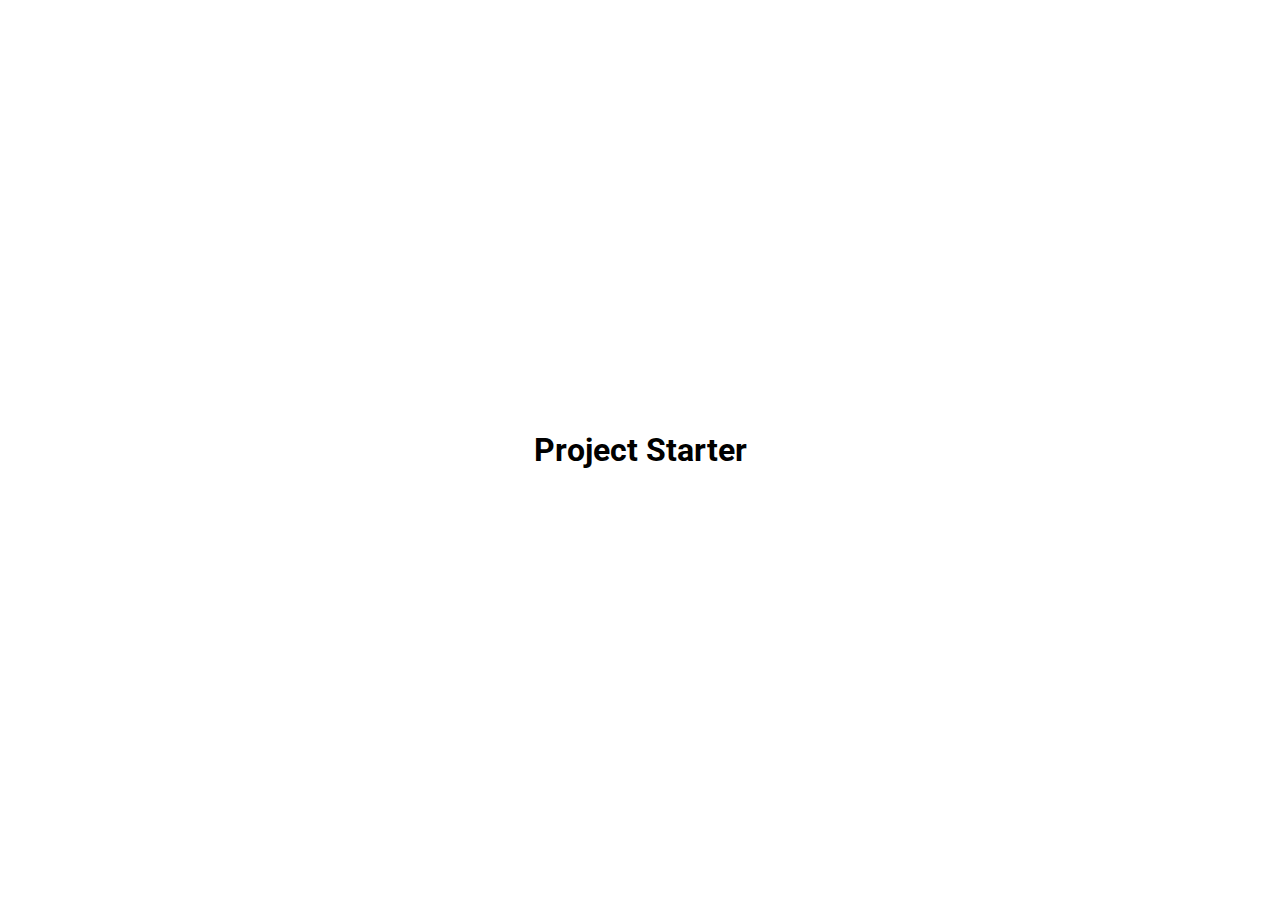
==== boilerplate.html @ 77c14ef2 "Create boilerplate.html" ====
<!DOCTYPE html>
<html lang="en">
	<head>
		<meta charset="UTF-8" />
		<meta name="viewport" content="width=device-width, initial-scale=1.0" />
		<link
			rel="stylesheet"
			href="https://cdnjs.cloudflare.com/ajax/libs/font-awesome/6.5.2/css/all.min.css"
			integrity="sha512-SnH5WK+bZxgPHs44uWIX+LLJAJ9/2PkPKZ5QiAj6Ta86w+fsb2TkcmfRyVX3pBnMFcV7oQPJkl9QevSCWr3W6A=="
			crossorigin="anonymous"
			referrerpolicy="no-referrer"
		/>
		<link rel="stylesheet" href="style.css" />
		<title>My Project</title>
	</head>
	<body>
		<h1>Project Starter</h1>
		<script src="script.js"></script>
	</body>
</html>
---- style.css ----
@import url("https://fonts.googleapis.com/css2?family=Roboto:ital,wght@0,100;0,300;0,400;0,500;0,700;0,900;1,100;1,300;1,400;1,500;1,700;1,900&display=swap");

* {
	box-sizing: border-box;
}

body {
	font-family: "Roboto", sans-serif;
	display: flex;
	flex-direction: column;
	align-items: center;
	justify-content: center;
	height: 100vh;
	overflow: hidden;
	margin: 0;
}
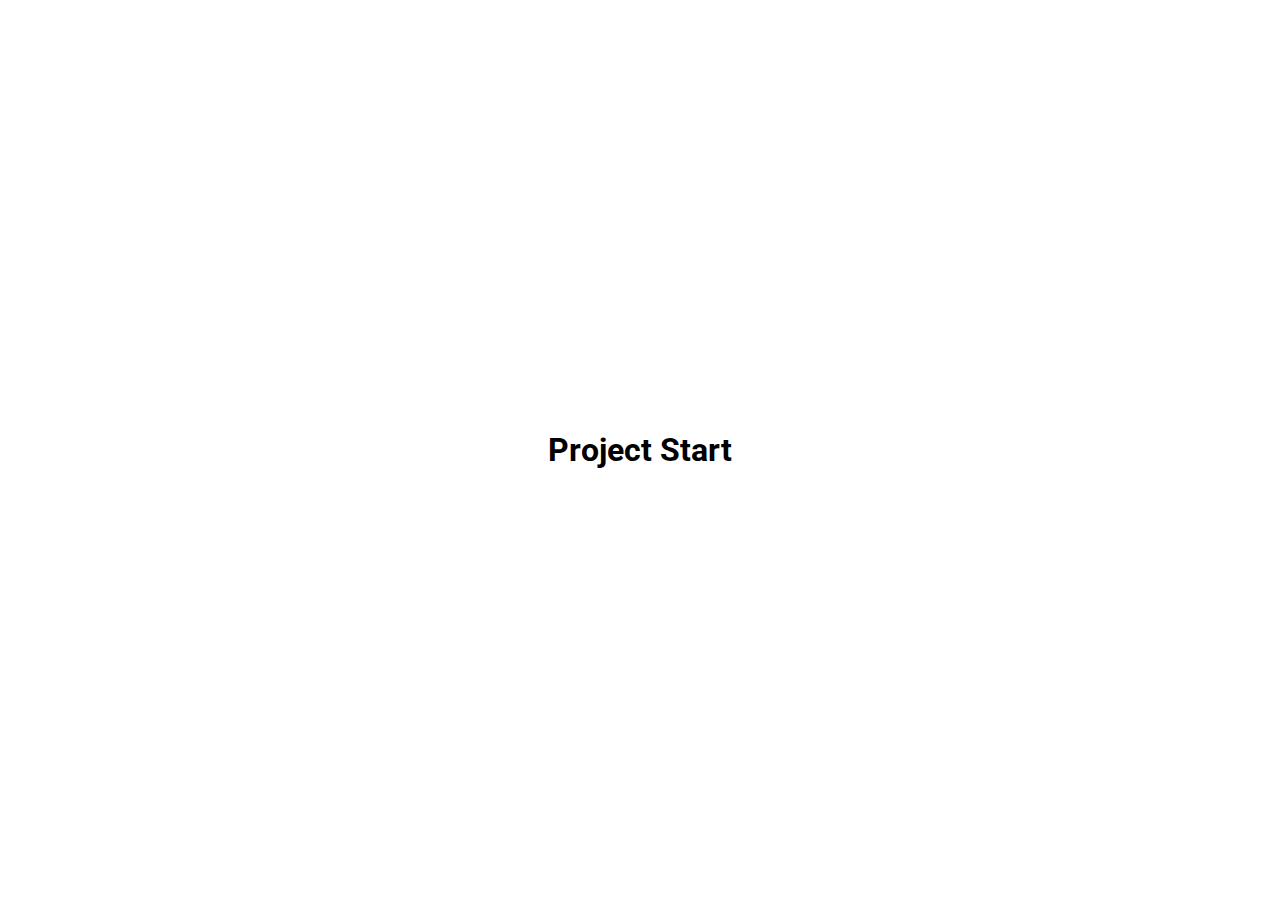
==== commit deebb7ec: "Update boilerplate.html" ====
--- a/boilerplate.html
+++ b/boilerplate.html
@@ -14,7 +14,7 @@
 		<title>My Project</title>
 	</head>
 	<body>
-		<h1>Project Starter</h1>
+		<h1>Project Start</h1>
 		<script src="script.js"></script>
 	</body>
 </html>
